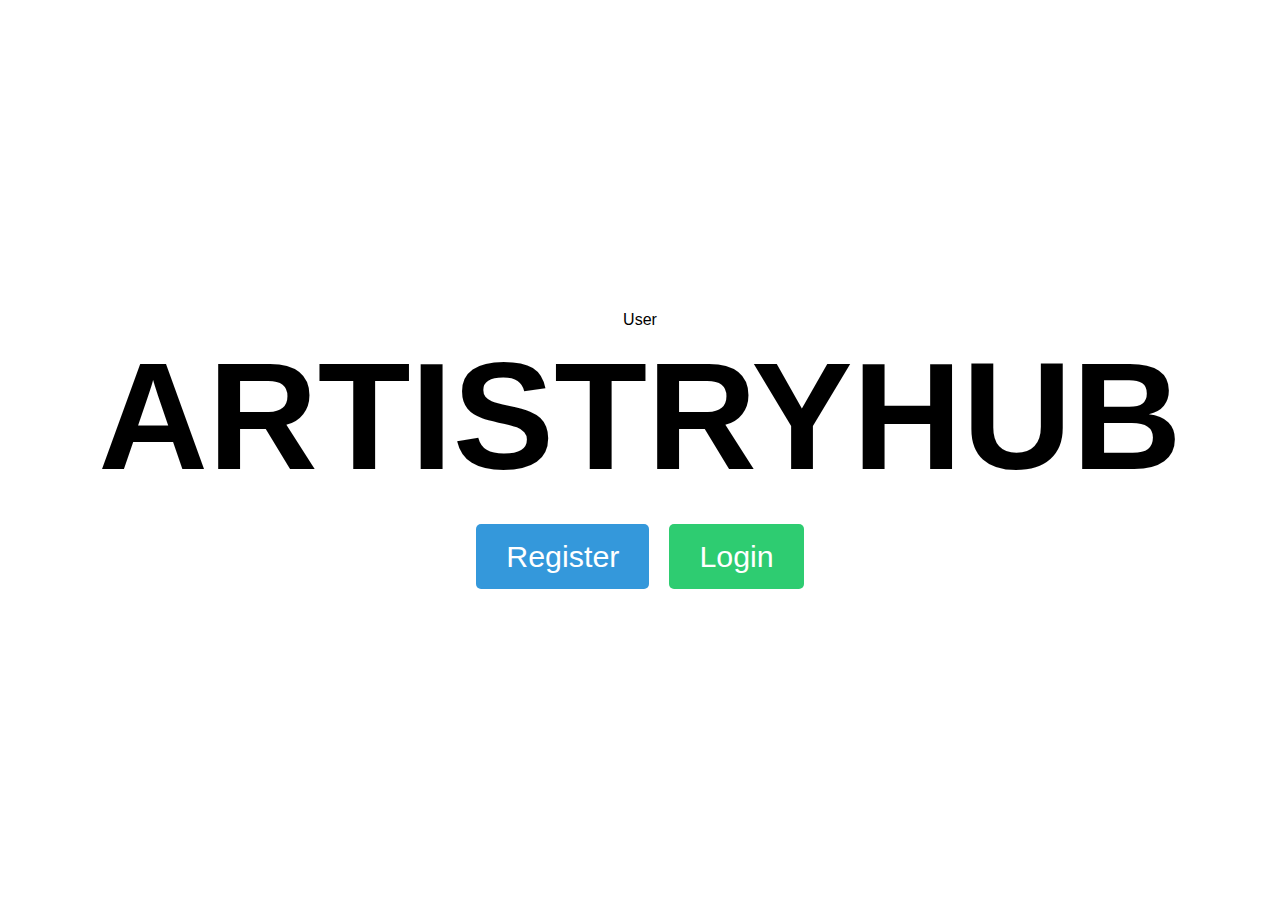
==== index.html @ 98e7f553 "Add files via upload" ====
User
<!DOCTYPE html>
<html lang="en">
<head>
  <meta charset="UTF-8">
  <meta name="viewport" content="width=device-width, initial-scale=1.0">
  <title>ArtistryHub</title>
  <style>
    body {
      margin: 0;
      padding: 0;
      font-family: Arial, sans-serif;
      display: flex;
      flex-direction: column;
      align-items: center;
      justify-content: center;
      height: 100vh;
      background: url(https://images.unsplash.com/photo-1547826039-bfc35e0f1ea8?q=80&w=1000&auto=format&fit=crop&ixlib=rb-4.0.3&ixid=M3wxMjA3fDB8MHxzZWFyY2h8MTJ8fGFydHxlbnwwfHwwfHx8MA%3D%3D) center/cover; /* Replace 'your-background-image.jpg' with your image path */
    }

    .logo {
      font-size: 9.5em;
      font-weight: bold;
      color: #000000; /* Text color on top of the background */
      margin-bottom: 20px;
    }

    .button-container {
      display: flex;
      align-items: center;
    }

    .button {
      padding: 15px 30px;
      font-size: 1.9em;
      text-decoration: none;
      color: #fff;
      background-color: #3498db;
      border-radius: 5px;
      margin: 0 10px;
    }

    .button.login {
      background-color: #2ecc71;
    }
  </style>
</head>
<body>

  <div class="logo">ARTISTRYHUB</div>
  <div class="button-container">
    <!-- Link to the registration page -->
    <a href="register.html" class="button">Register</a>
    <!-- Link to the login functionality page -->
    <a href="login.html" class="button login">Login</a>
  </div>

  

</body>
</html>
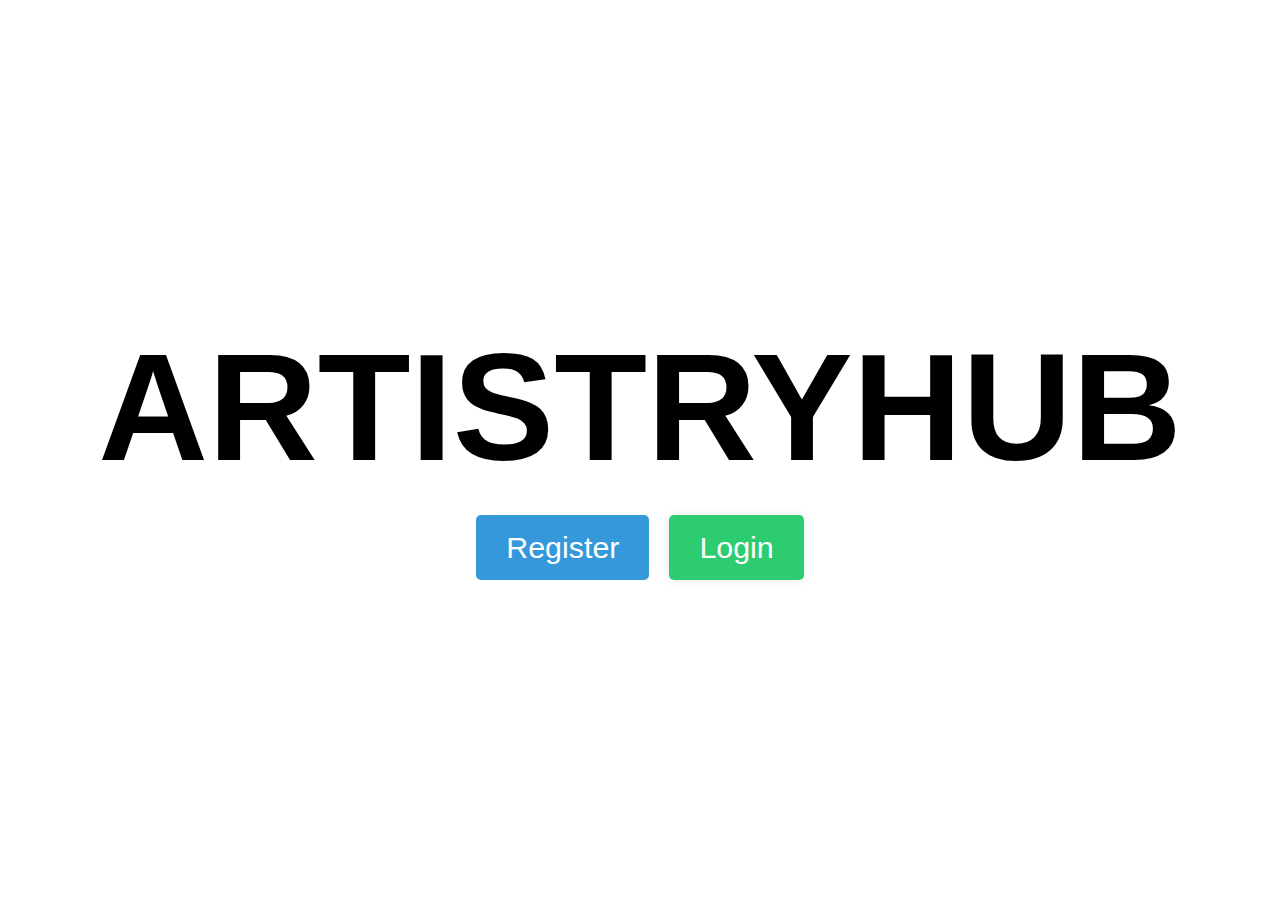
==== commit 234b9ec4: "Add files via upload" ====
--- a/index.html
+++ b/index.html
@@ -1,6 +1,6 @@
-User
 <!DOCTYPE html>
 <html lang="en">
+
 <head>
   <meta charset="UTF-8">
   <meta name="viewport" content="width=device-width, initial-scale=1.0">
@@ -38,13 +38,30 @@
       background-color: #3498db;
       border-radius: 5px;
       margin: 0 10px;
+      transition: background-color 0.3s ease-in-out; /* Adding transition for all buttons */
+    }
+
+    .button:hover {
+      transform: translateY(-5px); /* Changing the background color on hover for all buttons */
     }
 
     .button.login {
       background-color: #2ecc71;
+      padding: 15px 30px;
+      color: white;
+      border: none;
+      border-radius: 5px;
+      cursor: pointer;
+      box-shadow: 0 0 10px rgba(0, 0, 0, 0.1);
+      transition: background-color 0.3s ease-in-out; /* Adding transition for the login button */
+    }
+
+    .button.login:hover {
+      transform: translateY(-5px);
     }
   </style>
 </head>
+
 <body>
 
   <div class="logo">ARTISTRYHUB</div>
@@ -55,7 +72,6 @@
     <a href="login.html" class="button login">Login</a>
   </div>
 
-  
+</body>
 
-</body>
-</html> +</html>
